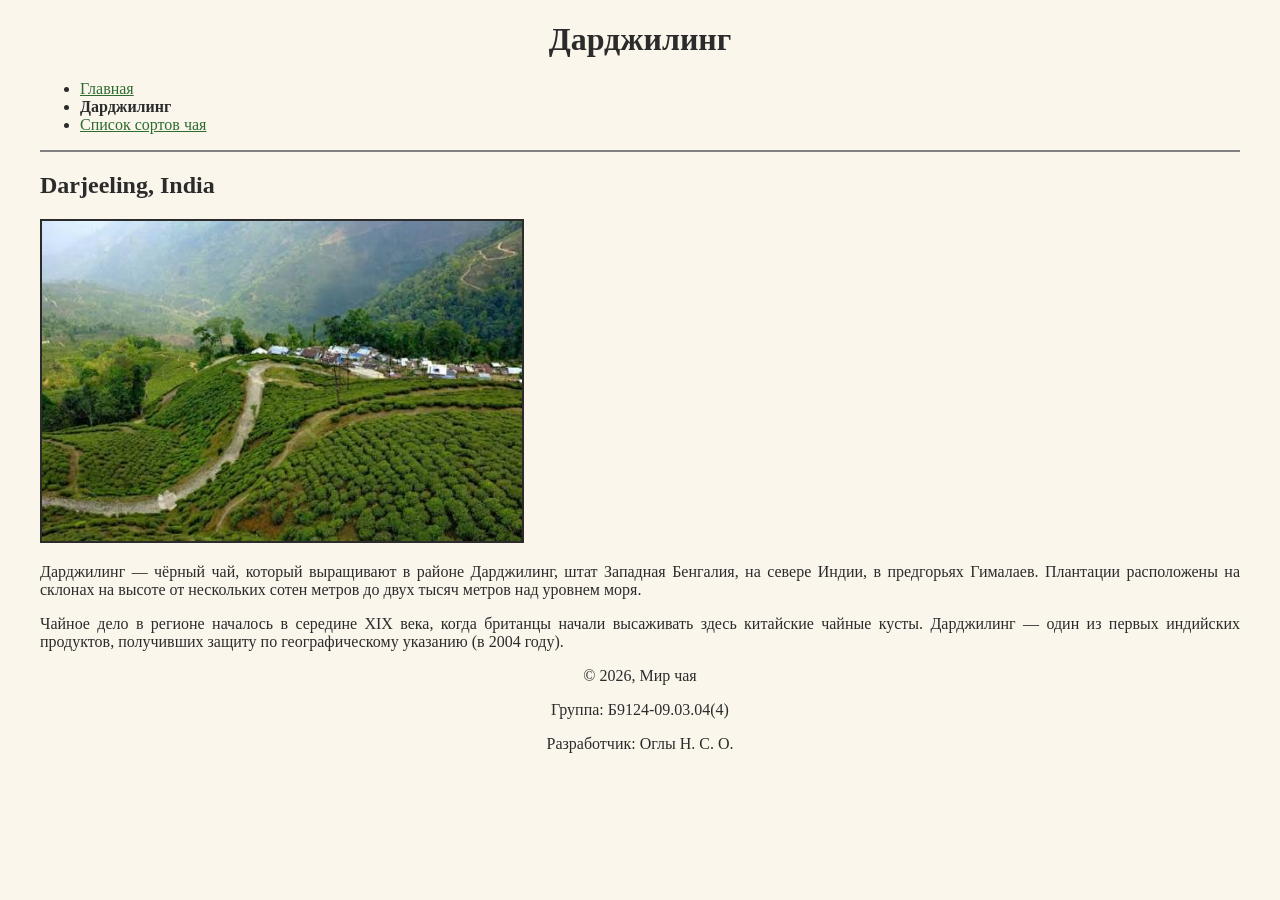
==== detail.html @ a726446f "Практикум 1" ====
<!DOCTYPE html>
<html lang="ru">
<head>
    <meta charset="utf-8">
    <title>Дарджилинг — подробное описание</title>
</head>
<body bgcolor="#FAF6EC" text="#2B2B2B" link="#2E6B2E" vlink="#6B4E2E" alink="#B22222" leftmargin="40" topmargin="20">

    <header>
        <h1 align="center">Дарджилинг</h1>
    </header>

    <nav>
        <ul>
            <li><a href="index.html">Главная</a></li>
            <li><b>Дарджилинг</b></li>
            <li><a href="table.html">Список сортов чая</a></li>
        </ul>
    </nav>
    <hr size="2" noshade>

    <main>
        <h2>Darjeeling, India</h2>
        <p>
            <img src="img/darjeeling_big.jpg" alt="Чайные плантации Дарджилинга" width="480" height="320" border="2">
        </p>

        <p align="justify">
            Дарджилинг — чёрный чай, который выращивают в районе Дарджилинг, штат Западная Бенгалия, на севере Индии,
            в предгорьях Гималаев. Плантации расположены на склонах на высоте от нескольких сотен метров
            до двух тысяч метров над уровнем моря.
        </p>
        <p align="justify">
            Чайное дело в регионе началось в середине XIX века, когда британцы начали высаживать здесь китайские чайные кусты.
            Дарджилинг — один из первых индийских продуктов, получивших защиту по географическому указанию (в 2004 году).
        </p>
    </main>

    <footer align="center">
        <p>© 2026, Мир чая</p>
        <p>Группа: Б9124-09.03.04(4)</p>
        <p>Разработчик: Оглы Н. С. О.</p>
    </footer>

</body>
</html>
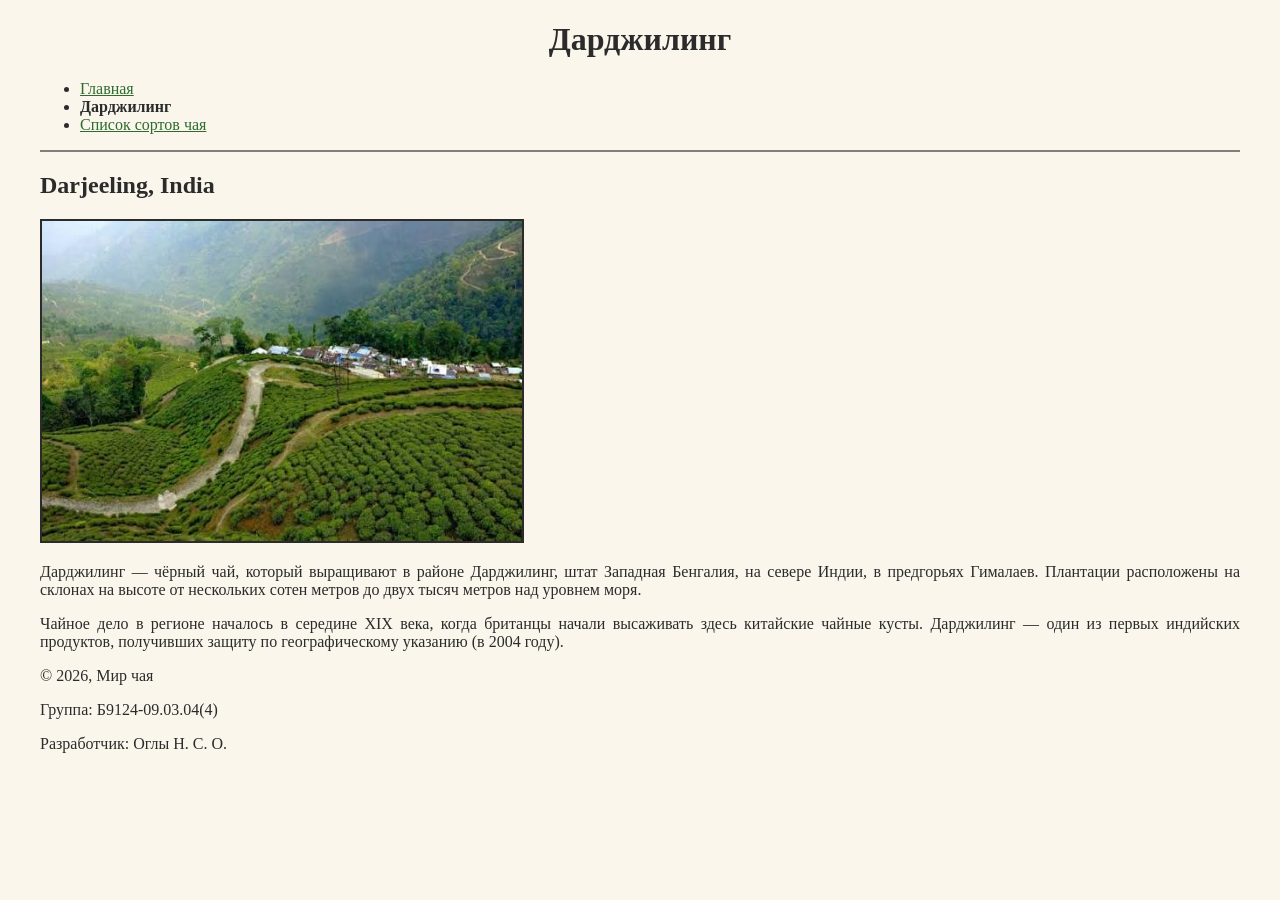
==== commit b8118287: "Практикум 2" ====
--- a/detail.html
+++ b/detail.html
@@ -36,7 +36,7 @@
         </p>
     </main>
 
-    <footer align="center">
+    <footer class="footer">
         <p>© 2026, Мир чая</p>
         <p>Группа: Б9124-09.03.04(4)</p>
         <p>Разработчик: Оглы Н. С. О.</p>
